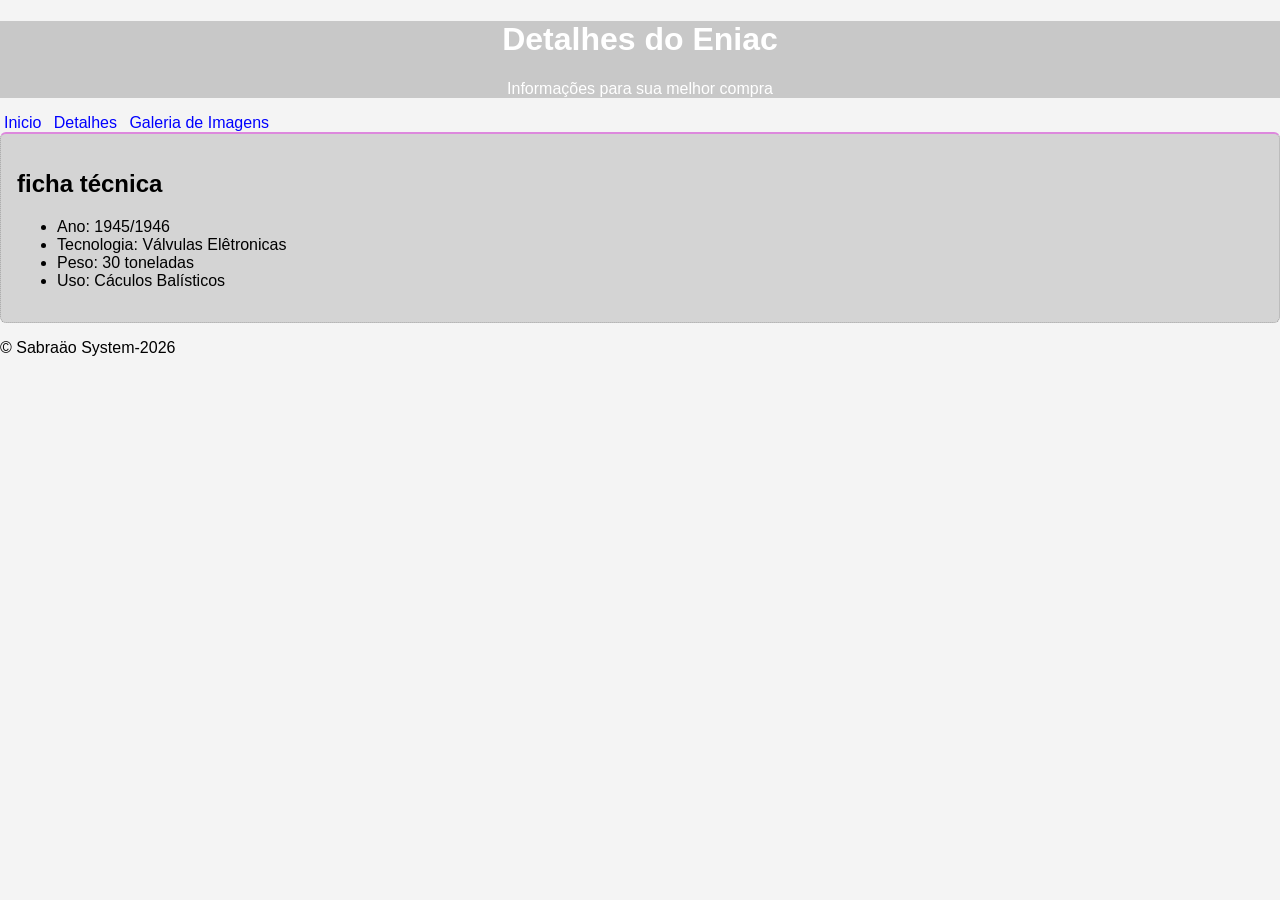
==== detalhes.html @ ff8f5225 "Add files via upload" ====
<!DOCTYPE html>
<html lang="pt-br">
<head>
    <meta charset="UTF-8">
    <meta name="viewport" content="width=device-width, initial-scale=1.0">
    <title>Eniac - Detalhes</title>
    <link rel="stylesheet" href="style.css">
</head>
<body>
    <header>
        <h1>Detalhes do Eniac</h1>
        <p>Informações para sua melhor compra</p>
    </header>

        <nav>
            <a href="index.html">Inicio</a>
            <a href="detalhes.html">Detalhes</a>
            <a href="galeria.html">Galeria de Imagens</a>
        </nav>

        <main>
            <section class="bloco">
                <h2>ficha técnica</h2>
                <ul>
                    <li>Ano: 1945/1946</li>
                    <li>Tecnologia: Válvulas Elêtronicas</li>
                    <li>Peso: 30 toneladas</li>
                    <li>Uso: Cáculos Balísticos</li>
                </ul>
            </section>
        </main>
        <footer>
            <p>&copy; Sabraäo System-2026</p>
        </footer>
</body>
---- style.css ----
*{
    /*bloco de reset*/
    box-sizing: border-box;
}
body{
    margin: 0;
    font-family: Arial, Helvetica, sans-serif;
    background-color: #f4f4f4; /*cor em hexadecimal*/
}
header{
    background-color: #c8c8c8;/*cinza cocô kkk */
    color: #ffff;/* branco em hexadecimal*/
    text-align: center;;/*centraliza o texto*/
}
nav a{ /*nav navigation a a, de link, vou trabalhar só no link*/
    color: blue;
    text-decoration: none; /*tirei toda a decoração do texto*/
    padding: 4px;
}
.bloco{ /*declaração de class, a class procede de *.."*/
    background-color: #cccc;
    color: black;
    border: 1px dotted #a3a3a3; /* borda geral tracejada*/
    border-radius: 6px;
    padding: 16px;
    margin-bottom: 16px; 
    border-top: 2px solid #d8d; /*borda superior solida */

}

#galeria{
    display: flex;
    flex-wrap: wrap;
    gap: 24px;
    justify-content: flex-start;
    padding: 20px;
}

.foto{
    background: #ffffff;
    padding: 12px 12px 20px 12px;
    border: 1px solid #dddddd;
    box-shadow: 0 4px 10px #000000;
    text-align: center;
    border-radius: 4px;
}

.foto img {
    width: 100%;
    height: 220px;
    object-fit: cover;
    display: block;
}
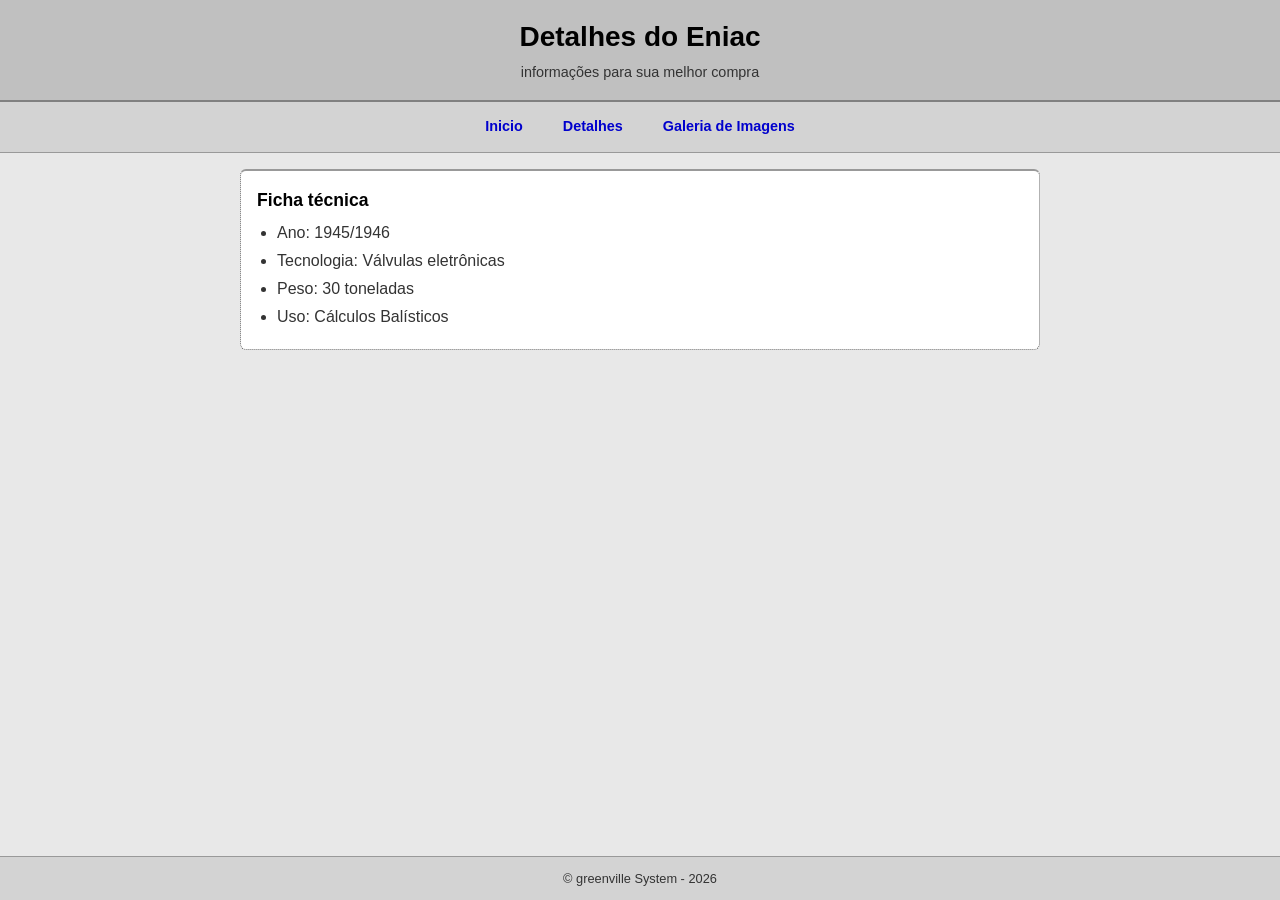
==== commit 18dd36fa: "Add files via upload" ====
--- a/detalhes.html
+++ b/detalhes.html
@@ -1,35 +1,37 @@
-<!DOCTYPE html>
-<html lang="pt-br">
-<head>
-    <meta charset="UTF-8">
-    <meta name="viewport" content="width=device-width, initial-scale=1.0">
-    <title>Eniac - Detalhes</title>
-    <link rel="stylesheet" href="style.css">
-</head>
-<body>
-    <header>
-        <h1>Detalhes do Eniac</h1>
-        <p>Informações para sua melhor compra</p>
-    </header>
-
-        <nav>
-            <a href="index.html">Inicio</a>
-            <a href="detalhes.html">Detalhes</a>
-            <a href="galeria.html">Galeria de Imagens</a>
-        </nav>
-
-        <main>
-            <section class="bloco">
-                <h2>ficha técnica</h2>
-                <ul>
-                    <li>Ano: 1945/1946</li>
-                    <li>Tecnologia: Válvulas Elêtronicas</li>
-                    <li>Peso: 30 toneladas</li>
-                    <li>Uso: Cáculos Balísticos</li>
-                </ul>
-            </section>
-        </main>
-        <footer>
-            <p>&copy; Sabraäo System-2026</p>
-        </footer>
-</body>+<!DOCTYPE html>
+<html lang="pt-BR">
+
+<head>
+    <meta charset="UTF-8">
+    <meta name="viewport" content="width=device-width, initial-scale=1.0">
+    <title>Eniac - Detalhes</title>
+    <link rel="stylesheet" href="style.css">
+</head>
+
+<body>
+    <header>
+        <h1>Detalhes do Eniac</h1>
+        <p>informações para sua melhor compra</p>
+    </header>
+    <nav>
+        <a href="index.html">Inicio</a>
+        <a href="detalhes.html">Detalhes</a>
+        <a href="galeria.html">Galeria de Imagens</a>
+    </nav>
+    <main>
+        <section class="bloco">
+            <h2>Ficha técnica</h2>
+            <ul>
+                <li>Ano: 1945/1946</li>
+                <li>Tecnologia: Válvulas eletrônicas</li>
+                <li>Peso: 30 toneladas</li>
+                <li>Uso: Cálculos Balísticos</li>
+            </ul>
+        </section>
+    </main>
+    <footer>
+        <p>&copy; greenville System - 2026</p>
+    </footer>
+</body>
+
+</html>
--- a/style.css
+++ b/style.css
@@ -1,48 +1,132 @@
-*{
-    /*bloco de reset*/
+* {
     box-sizing: border-box;
 }
-body{
+
+body {
     margin: 0;
+    min-height: 100vh;
+    display: flex;
+    flex-direction: column;
     font-family: Arial, Helvetica, sans-serif;
-    background-color: #f4f4f4; /*cor em hexadecimal*/
-}
-header{
-    background-color: #c8c8c8;/*cinza cocô kkk */
-    color: #ffff;/* branco em hexadecimal*/
-    text-align: center;;/*centraliza o texto*/
-}
-nav a{ /*nav navigation a a, de link, vou trabalhar só no link*/
-    color: blue;
-    text-decoration: none; /*tirei toda a decoração do texto*/
-    padding: 4px;
-}
-.bloco{ /*declaração de class, a class procede de *.."*/
-    background-color: #cccc;
-    color: black;
-    border: 1px dotted #a3a3a3; /* borda geral tracejada*/
-    border-radius: 6px;
-    padding: 16px;
-    margin-bottom: 16px; 
-    border-top: 2px solid #d8d; /*borda superior solida */
-
+    background: #e8e8e8;
+    color: #222;
+    line-height: 1.5;
 }
 
-#galeria{
+header {
+    text-align: center;
+    padding: 1rem;
+    background: #c0c0c0;
+    color: #000;
+    border-bottom: 2px solid #808080;
+}
+
+header h1 {
+    margin: 0 0 0.25rem;
+    font-size: 1.75rem;
+    font-weight: bold;
+    color: #000;
+}
+
+header p {
+    margin: 0;
+    font-size: 0.9rem;
+    color: #333;
+}
+
+nav {
     display: flex;
     flex-wrap: wrap;
-    gap: 24px;
-    justify-content: flex-start;
-    padding: 20px;
+    justify-content: center;
+    gap: 0.5rem 1rem;
+    padding: 0.5rem 1rem;
+    background: #d3d3d3;
+    border-bottom: 1px solid #999;
 }
 
-.foto{
-    background: #ffffff;
-    padding: 12px 12px 20px 12px;
-    border: 1px solid #dddddd;
-    box-shadow: 0 4px 10px #000000;
+nav a {
+    color: #0000cd;
+    text-decoration: none;
+    padding: 0.4rem 0.75rem;
+    font-size: 0.9rem;
+    font-weight: bold;
+    transition: background 0.2s ease, color 0.2s ease;
+}
+
+nav a:hover {
+    color: #000080;
+    background: #fff;
+}
+
+nav a:focus-visible {
+    outline: 1px dotted #333;
+    outline-offset: 2px;
+}
+
+main {
+    flex: 1;
+    width: 100%;
+    max-width: 52rem;
+    margin: 0 auto;
+    padding: 1rem 1rem 2rem;
+}
+
+.bloco {
+    background: #fff;
+    color: #222;
+    border: 1px dotted #666;
+    border-top: 2px solid #999;
+    border-radius: 6px;
+    padding: 1rem;
+    margin-bottom: 1rem;
+}
+
+.bloco h2 {
+    margin: 0 0 0.5rem;
+    font-size: 1.1rem;
+    font-weight: bold;
+    color: #000;
+}
+
+.bloco p {
+    margin: 0;
+    color: #333;
+}
+
+.bloco ul,
+.bloco ol {
+    margin: 0;
+    padding-left: 1.25rem;
+    color: #333;
+}
+
+.bloco li {
+    margin-bottom: 0.25rem;
+}
+
+#galeria {
+    display: flex;
+    flex-wrap: wrap;
+    justify-content: center;
+    gap: 1rem;
+    padding-top: 0.5rem;
+}
+
+.foto {
+    background: #fff;
+    padding: 0.5rem;
+    border: 1px solid #ccc;
+    border-radius: 4px;
+    width: 220px;
+    max-width: 100%;
     text-align: center;
-    border-radius: 4px;
+    transition: transform 0.25s ease, box-shadow 0.25s ease, border-color 0.25s ease;
+}
+
+.foto:hover {
+    transform: scale(1.04) rotate(-1deg);
+    border-color: #666;
+    box-shadow: 0 4px 10px #888;
 }
 
 .foto img {
@@ -50,4 +134,26 @@
     height: 220px;
     object-fit: cover;
     display: block;
-}+    border: 1px solid #ccc;
+}
+
+.legenda {
+    margin-top: 0.5rem;
+    font-family: "Courier New", Courier, monospace;
+    font-size: 0.85rem;
+    color: #333;
+}
+
+footer {
+    margin-top: auto;
+    text-align: center;
+    padding: 0.75rem 1rem;
+    font-size: 0.8rem;
+    color: #333;
+    background: #d3d3d3;
+    border-top: 1px solid #999;
+}
+
+footer p {
+    margin: 0;
+}
